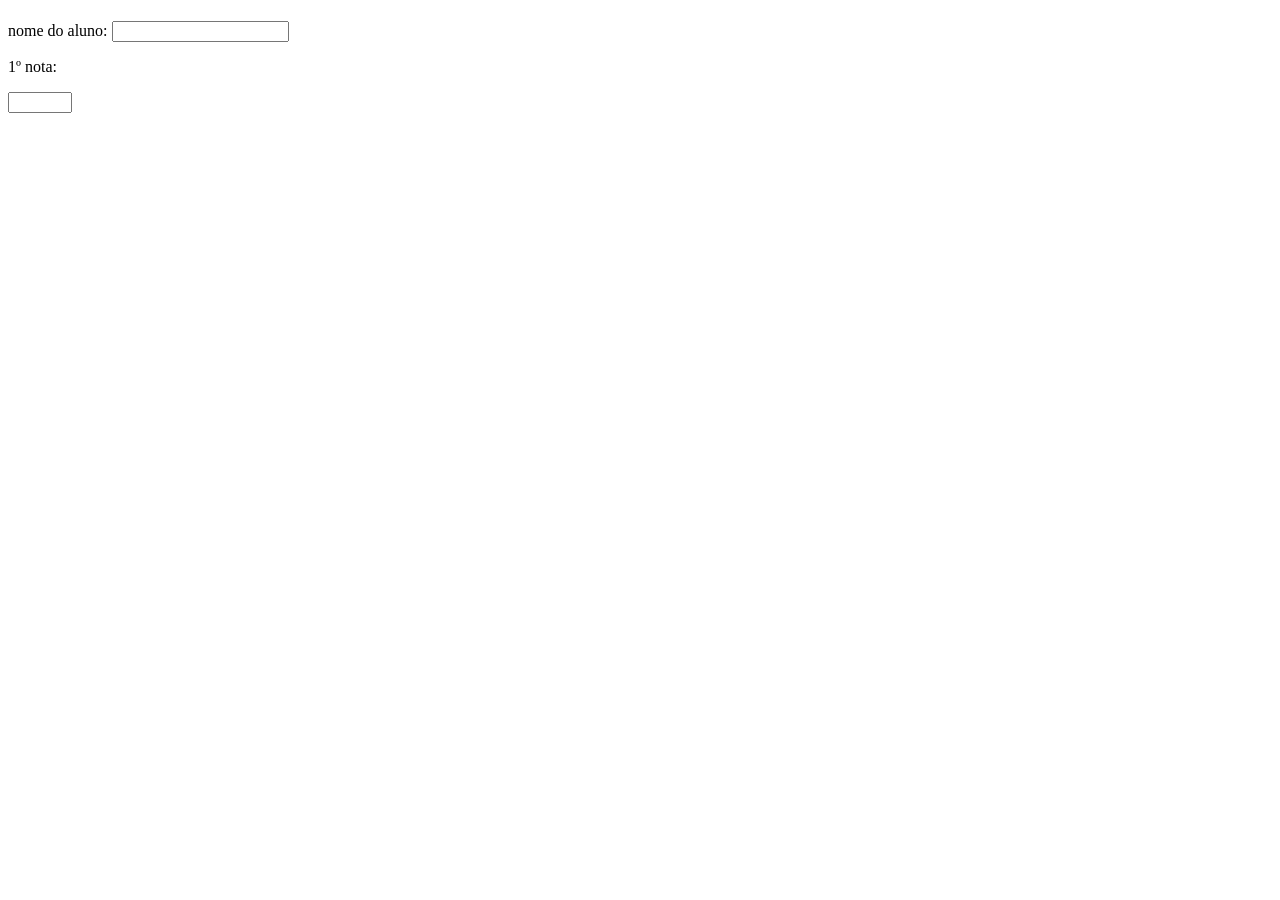
==== progam/media.html @ 16dc557e "Add files via upload" ====
<!DOCTYPE html>
<html lang="en">
<head>
    <meta charset="UTF-8">
    <meta name="viewport" content="width=device-width, initial-scale=1.0">
    <title>média do aluno</title>
</head>
<body>
    
</body>
<h1></h1>
 <p>nome do aluno:
 <input type="text" id="inName" required>
  </p>
 <p>1º nota:</p>
 <input type="number" id="inNota1" min="0" max="10" step="0.1" required> 
 </html>
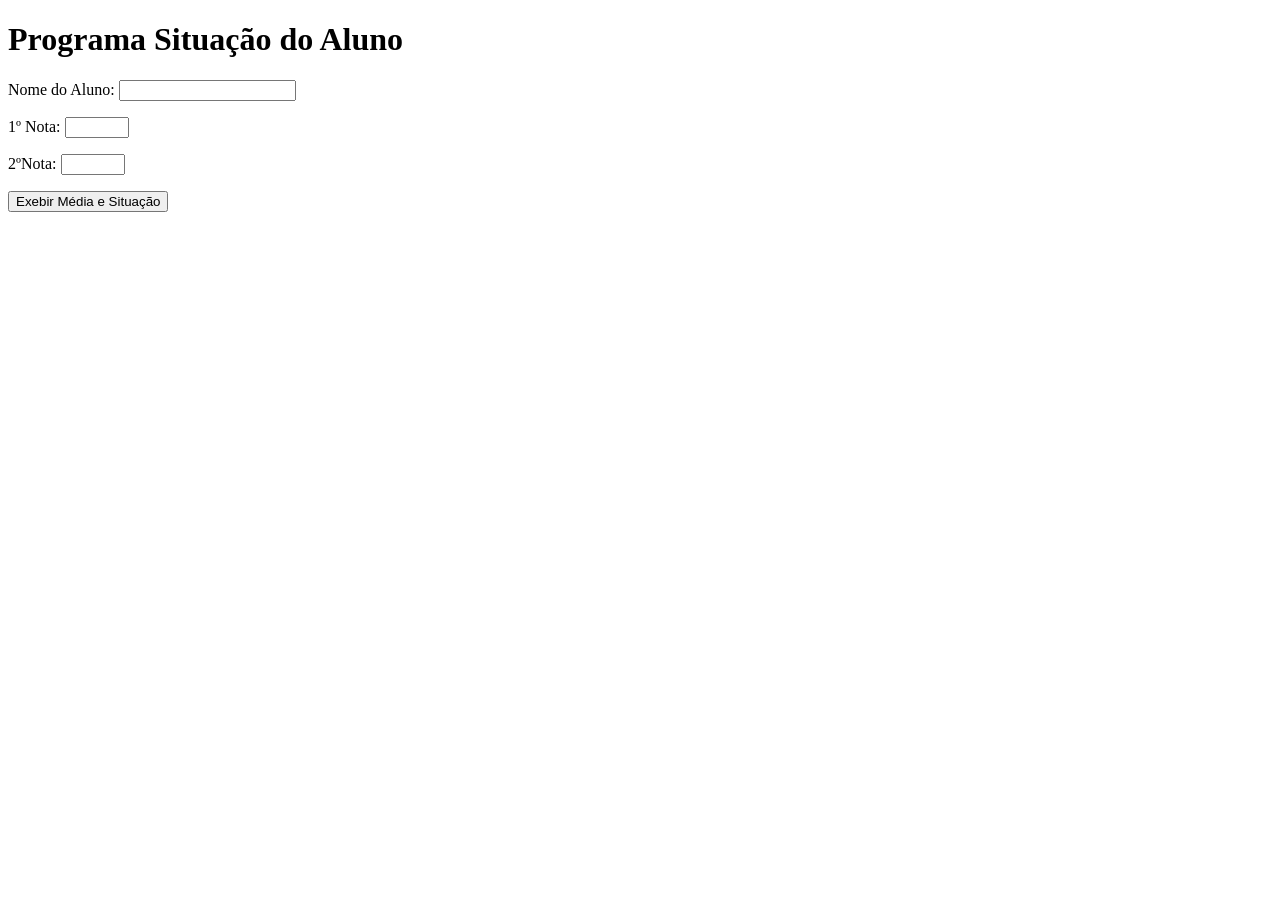
==== commit 96036325: "Add files via upload" ====
--- a/progam/media.html
+++ b/progam/media.html
@@ -2,16 +2,30 @@
 <html lang="en">
 <head>
     <meta charset="UTF-8">
+    <meta http-equiv="X-UA-Comptible" content="IE=edge">
     <meta name="viewport" content="width=device-width, initial-scale=1.0">
-    <title>média do aluno</title>
+    <title>Situação do Aluno</title>
 </head>
 <body>
-    
+    <h1>Programa Situação do Aluno</h1>
+    <form>
+        <p>Nome do Aluno:
+            <input type="text" id="inNome" required>
+        </p>
+
+        <p>1º Nota:
+            <input type="number" id="inNota1" min="0" max="10" step="0.1"
+            required>
+        </p>
+
+        <p>2ºNota:
+            <input type="number" id="inNota2" min="0" max="10" step="0.1"
+            required>
+        </p>
+        <input type="submit" value="Exebir Média e Situação">
+    </form>
+    <h3></h3>
+    <h4></h4>
+    <script src="media.js"></script>
 </body>
-<h1></h1>
- <p>nome do aluno:
- <input type="text" id="inName" required>
-  </p>
- <p>1º nota:</p>
- <input type="number" id="inNota1" min="0" max="10" step="0.1" required> 
- </html>
+</html>
